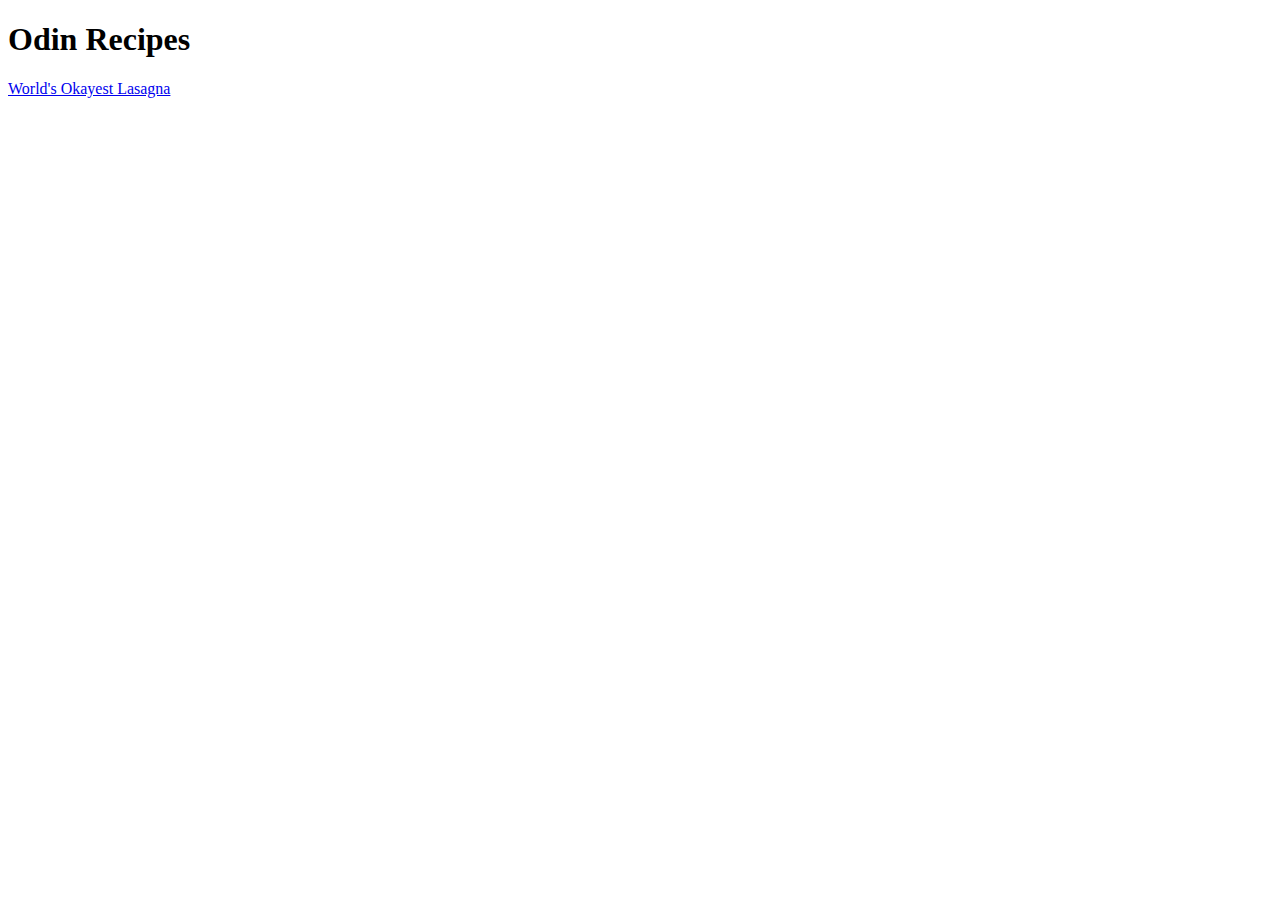
==== index.html @ 3a8dd307 "Creation of the initial index and lasagna pages" ====
<!DOCTYPE html>
<html lang="en">
<head>
    <meta charset="UTF-8">
    <meta http-equiv="X-UA-Compatible" content="IE=edge">
    <meta name="viewport" content="width=device-width, initial-scale=1.0">
    <title>Odin Recipes</title>
</head>
<body>
    <h1>Odin Recipes</h1>
    <a href="./recipes/lasagna.html">World's Okayest Lasagna</a>
    
</body>
</html>
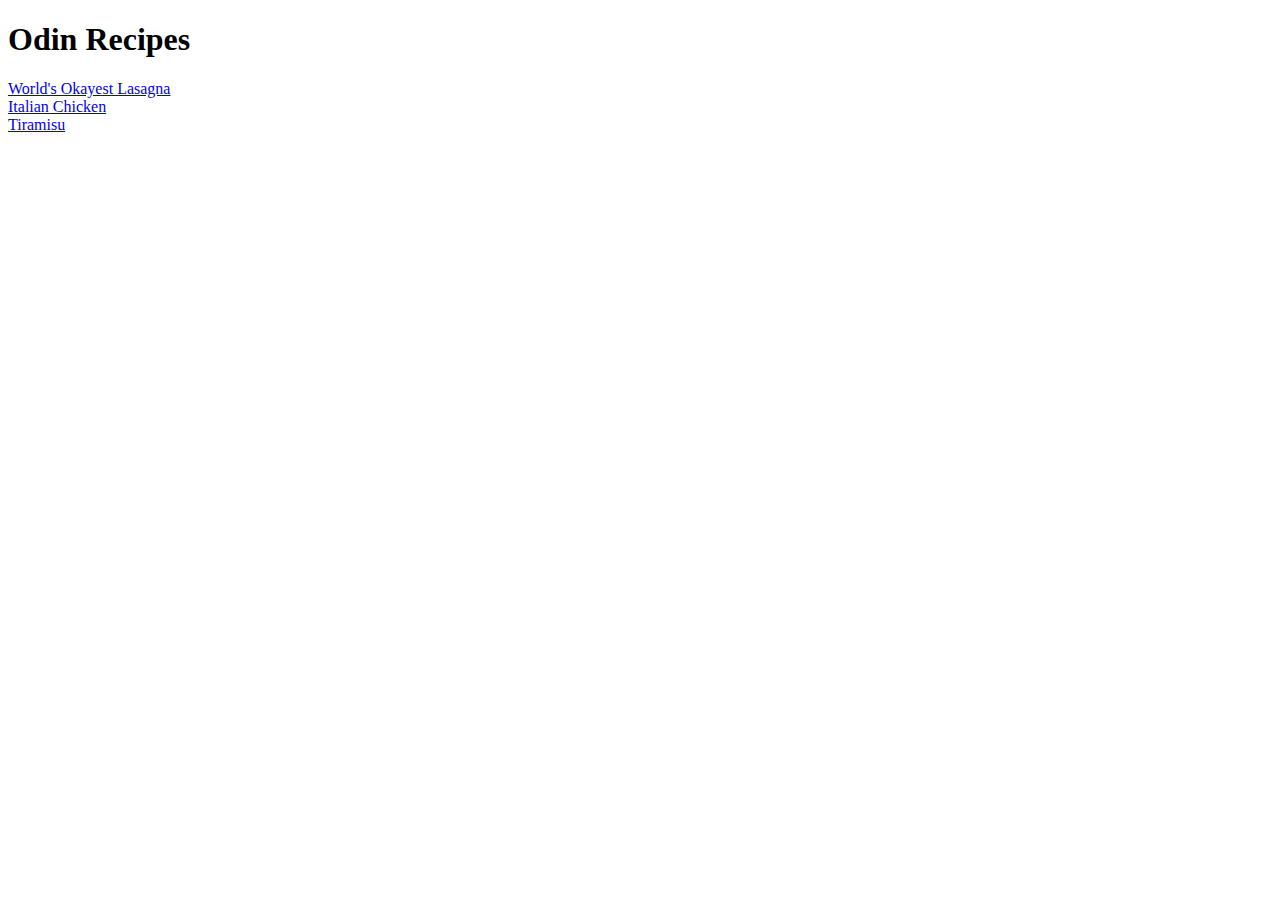
==== commit 9ff5143d: "added italianchicken and tiramisu pages" ====
--- a/index.html
+++ b/index.html
@@ -8,7 +8,10 @@
 </head>
 <body>
     <h1>Odin Recipes</h1>
-    <a href="./recipes/lasagna.html">World's Okayest Lasagna</a>
+    <a href="./recipes/lasagna.html">World's Okayest Lasagna</a><br>
+    <a href="./recipes/italian-chicken.html">Italian Chicken</a><br>
+    <a href="./recipes/tiramisu.html">Tiramisu</a>
+
     
 </body>
 </html>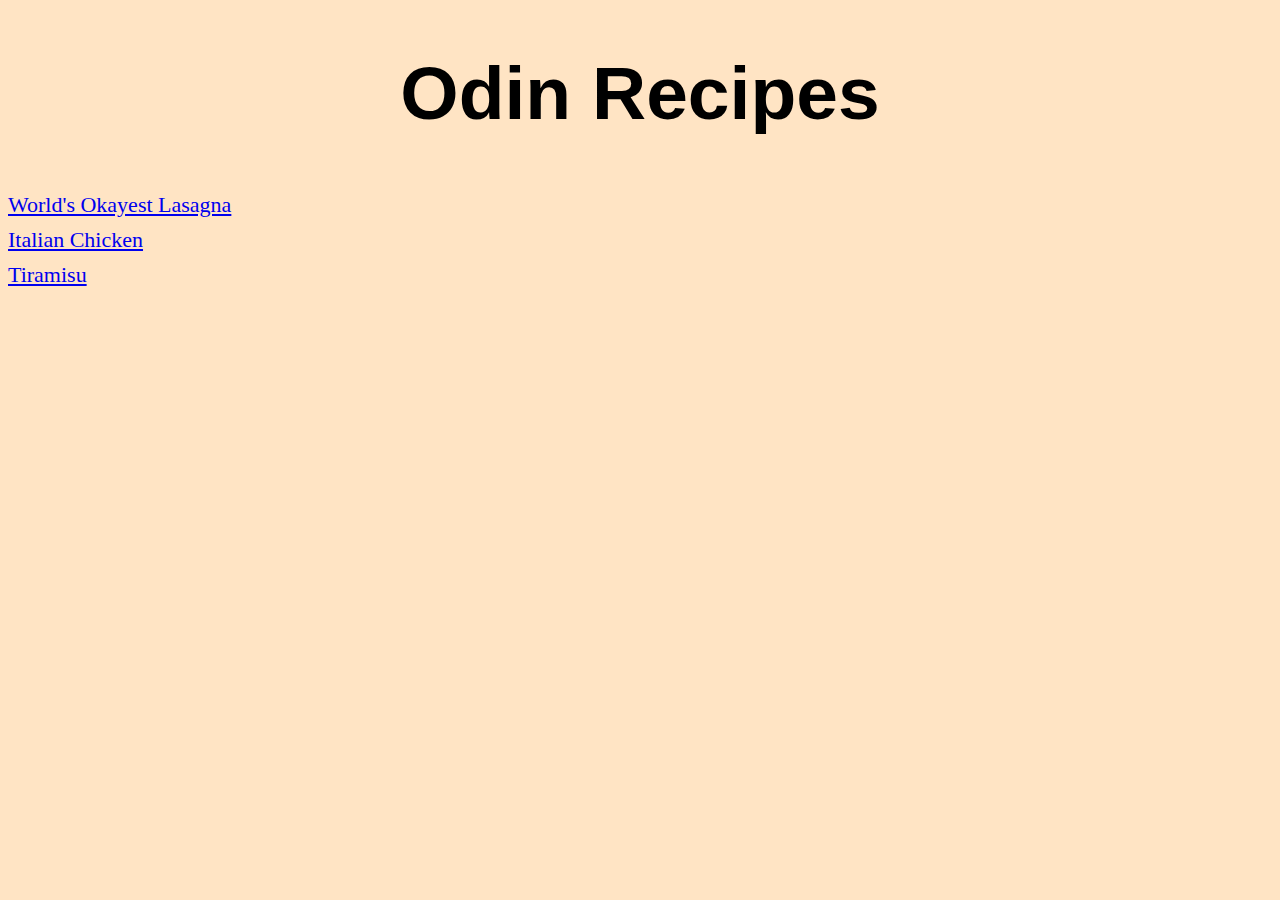
==== commit 0ab84f5c: "added stylesheet" ====
--- a/index.html
+++ b/index.html
@@ -5,6 +5,7 @@
     <meta http-equiv="X-UA-Compatible" content="IE=edge">
     <meta name="viewport" content="width=device-width, initial-scale=1.0">
     <title>Odin Recipes</title>
+    <link rel="stylesheet" href="styles.css">
 </head>
 <body>
     <h1>Odin Recipes</h1>
--- a/styles.css
+++ b/styles.css
@@ -0,0 +1,19 @@
+body {
+    background-color: bisque;
+}
+
+h1 {
+    font-family:'Franklin Gothic Medium', 'Arial Narrow', Arial, sans-serif;
+    text-align: center;
+    font-size: 75px;
+}
+
+h2 {
+    font-family: 'Segoe UI', Tahoma, Geneva, Verdana, sans-serif;
+    
+}
+
+a {
+    font-size: 22px;
+    line-height: 1.6;
+}